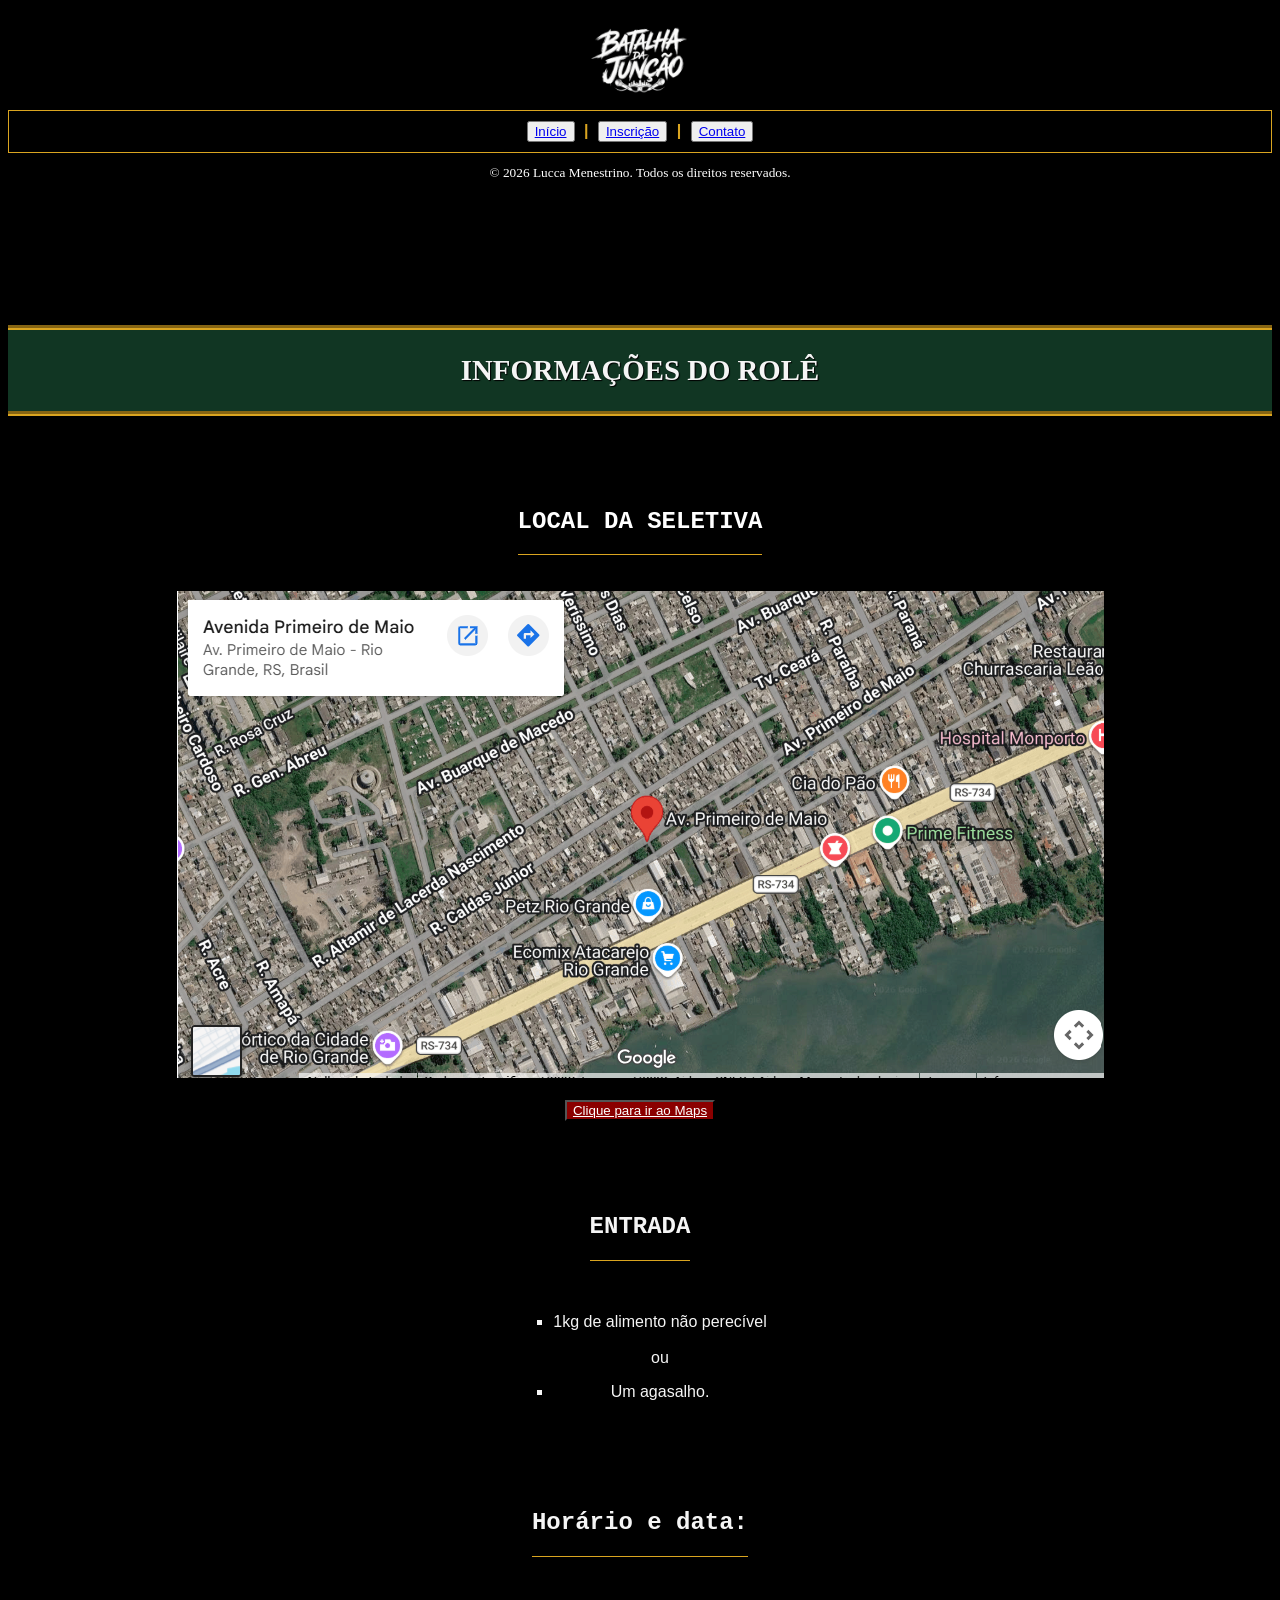
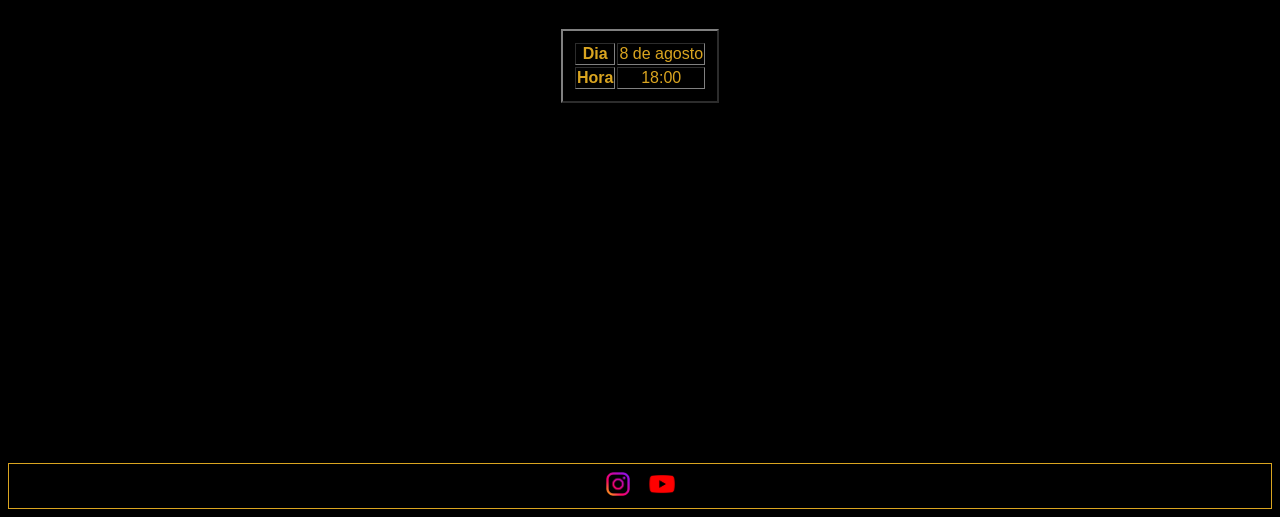
==== informacoes.html @ c3fe209a "Update informacoes.html" ====
<!DOCTYPE html>

<html style="background-color: black;" lang="pt-BR">
    <head>
        <meta charset="utf-8">
        <meta name="viewport" content="width=device-width, initial-scale=1.0">
        <meta name="description" content="Página de informações sobre a seletiva de rap da Batalha da Junção em Rio Grande, RS.">
        <title>Informações sobre a Seletiva BDJ</title>
    </head>

    <body>    
        <header>

            <img style="display: block; margin: 0 auto; padding: 10px;" width="150" height="auto" src="img/batalhajuncaologo2.png" alt="Logo Batalha da Junção">

            <nav>    
                <div style="text-align: center; margin: 0 auto; border: 1px solid goldenrod; padding-left: 10px; padding-right: 10px; padding-top: 10px; padding-bottom: 10px; font-family: 'Segoe UI', Tahoma, Geneva, Verdana, sans-serif;">
                        <button type="button">
                            <a href="index.html">Início</a>                    
                        </button>
                        
                        <b style="margin: 0 5px; color: goldenrod;">|</b>

                        <button type="button">
                            <a href="inscricao.html">Inscrição</a>
                        </button>

                        <b style="margin: 0 5px; color: goldenrod;">|</b>

                        <button type="button">
                            <a href="#contato">Contato</a>
                        </button>
                </div>

                <div style="text-align: center; margin-top: 10px; color: white;">
                <small>© 2026 Lucca Menestrino. Todos os direitos reservados.</small>
                </div>
            </nav>
        </header>

            <br><br><br><br>  <br><br><br><br>

            <section id="informaçoes">

            <div style="font-family: 'Times New Roman', Times, serif; text-align: center; border: px solid black; border-bottom: 5px groove goldenrod; border-top: 5px groove goldenrod; color: whitesmoke; background-color: #113623; text-shadow: 1px 1px 1px black;">
                <h2 style="font-size: 180%;">INFORMAÇÕES DO ROLÊ</h2>
            </div>

            <br><br><br><br>

            <div style="text-align: center; color: white;">
                <div style="font-size: 100%; font-family: 'Courier New', Courier, monospace; border-bottom: 1px double goldenrod; margin: 0 auto; width: fit-content;">
                <h1>LOCAL DA SELETIVA</h1>
                </div>

                <br><br>

                <img src="img/vila-junçao.png" width="auto" height="auto" alt="Localização do evento no Google Maps">

                <br><br>

                <button style="background-color: darkred;" type="button">
                <a style="color: white;" href="https://search.brave.com/maps/place/loc4BXCLFGKDAZAMBQLO3C3CQD2KYB5RSS7IAAAAAAA%3D?bbox=-52.119%2C-32.049%2C-52.118%2C-32.049">Clique para ir ao Maps</a>
                </button>
            </div>

                <br><br><br><br>

            <div style="text-align: center; color: whitesmoke; font-family: Arial, Helvetica, sans-serif;">
                <div style="font-size: 100%; font-family: 'Courier New', Courier, monospace; border-bottom: 1px double goldenrod; margin: 0 auto; width: fit-content;">
                <h1>ENTRADA</h1>
                </div>

                <br><br>

                <ul style="list-style-type: square; margin: 0 auto; width: fit-content;">
                    <li><p>1kg de alimento não perecível <br><br>ou</p></li>
                    <li><p>Um agasalho.</p></li>
                </ul>
            </div>

            <br><br><br><br>

            <div style="text-align: center; color: white;">
                <table style="margin: 0 auto; width: fit-content; padding: 10px; font-family: Verdana, Geneva, Tahoma, sans-serif; color: goldenrod;" border="2">
                    
                    <div style="font-family: 'Courier New', Courier, monospace; font-size: 100%; text-shadow: 1px 1px 1px black; color: whitesmoke; border-bottom: 1px double goldenrod; margin: 0 auto; width: fit-content;">
                    <h1>Horário e data:</h1>
                    </div>

                    <br><br><br><br>
                    
                    <tbody>
                    <tr>
                        <td colspan="2"><strong>Dia</strong></td>
                        <td colspan="2">8 de agosto</td>
                    </tr>

                    <tr>
                        <td colspan="2">
                            <strong>Hora</strong>
                        </td>
                        <td colspan="2">18:00</td>
                    </tr>
                    </tbody>
                </table>
            </div>
        </section>

        <br><br><br><br> <br><br><br><br> <br><br><br><br> <br><br><br><br> <br><br><br><br>

        <footer style="border: 1px solid goldenrod;">
        <section id="contato">
            <div style="text-align: center;">
            <a style="text-decoration: none;" href="https://www.instagram.com/" target="_blank"><img src="img/instagramlogo.png" width="40" height="auto" alt="Logo do Instagram"></a>
            <a style="text-decoration: none;" href="https://www.youtube.com/" target="_blank"><img src="img/youtube-logo.webp" width="40" height="auto" alt="Logo do Youtube"></a>
            </div>
        </section>
        </footer>
    </body>
</html>
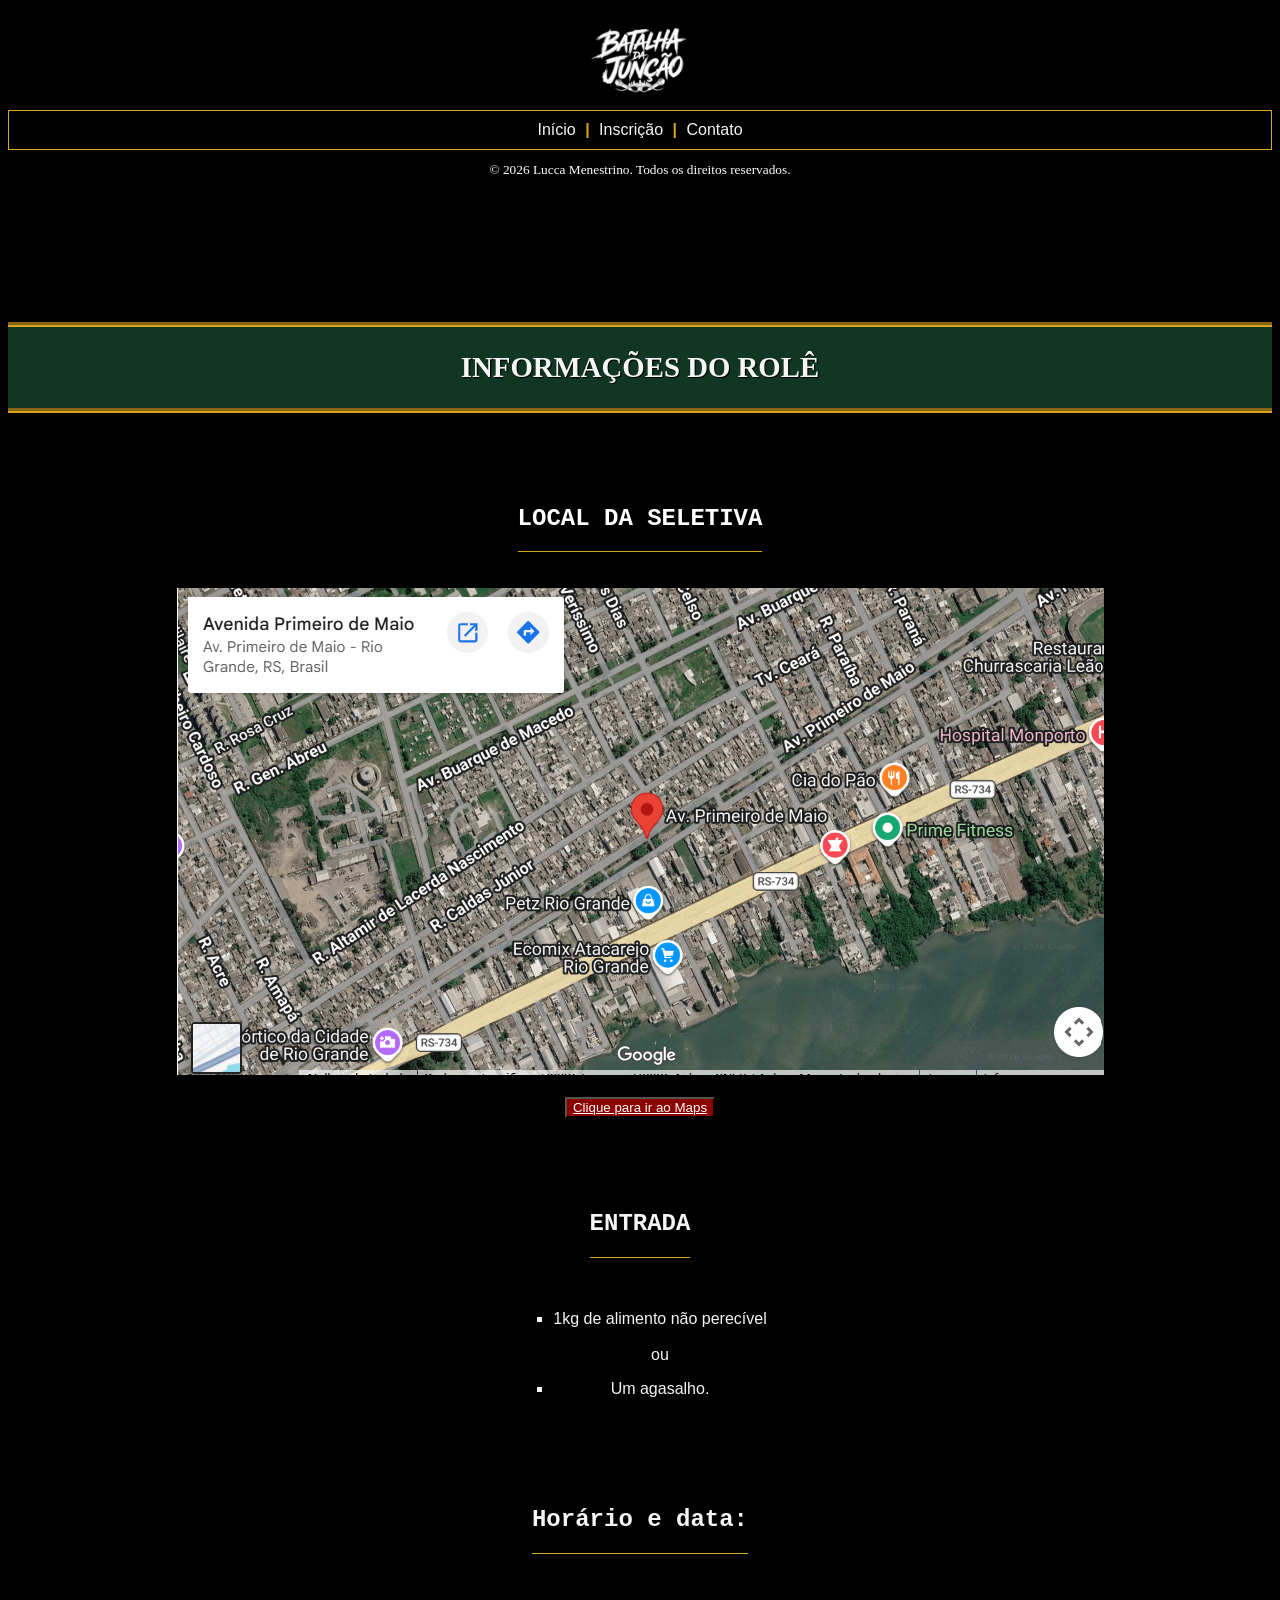
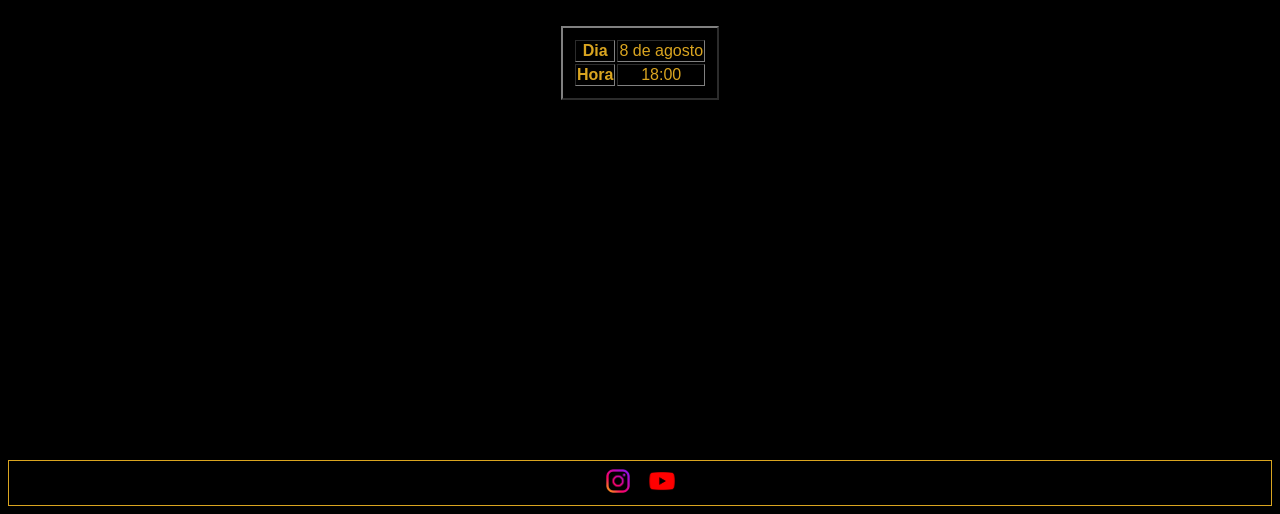
==== commit 363c782e: "Update informacoes.html" ====
--- a/informacoes.html
+++ b/informacoes.html
@@ -15,21 +15,11 @@
 
             <nav>    
                 <div style="text-align: center; margin: 0 auto; border: 1px solid goldenrod; padding-left: 10px; padding-right: 10px; padding-top: 10px; padding-bottom: 10px; font-family: 'Segoe UI', Tahoma, Geneva, Verdana, sans-serif;">
-                        <button type="button">
-                            <a href="index.html">Início</a>                    
-                        </button>
-                        
+                            <a style="text-decoration: none; color: whitesmoke;" href="index.html">Início</a>                    
                         <b style="margin: 0 5px; color: goldenrod;">|</b>
-
-                        <button type="button">
-                            <a href="inscricao.html">Inscrição</a>
-                        </button>
-
+                            <a style="text-decoration: none; color: whitesmoke;" href="inscricao.html">Inscrição</a>
                         <b style="margin: 0 5px; color: goldenrod;">|</b>
-
-                        <button type="button">
-                            <a href="#contato">Contato</a>
-                        </button>
+                            <a style="text-decoration: none; color: whitesmoke;" href="#contato">Contato</a>
                 </div>
 
                 <div style="text-align: center; margin-top: 10px; color: white;">
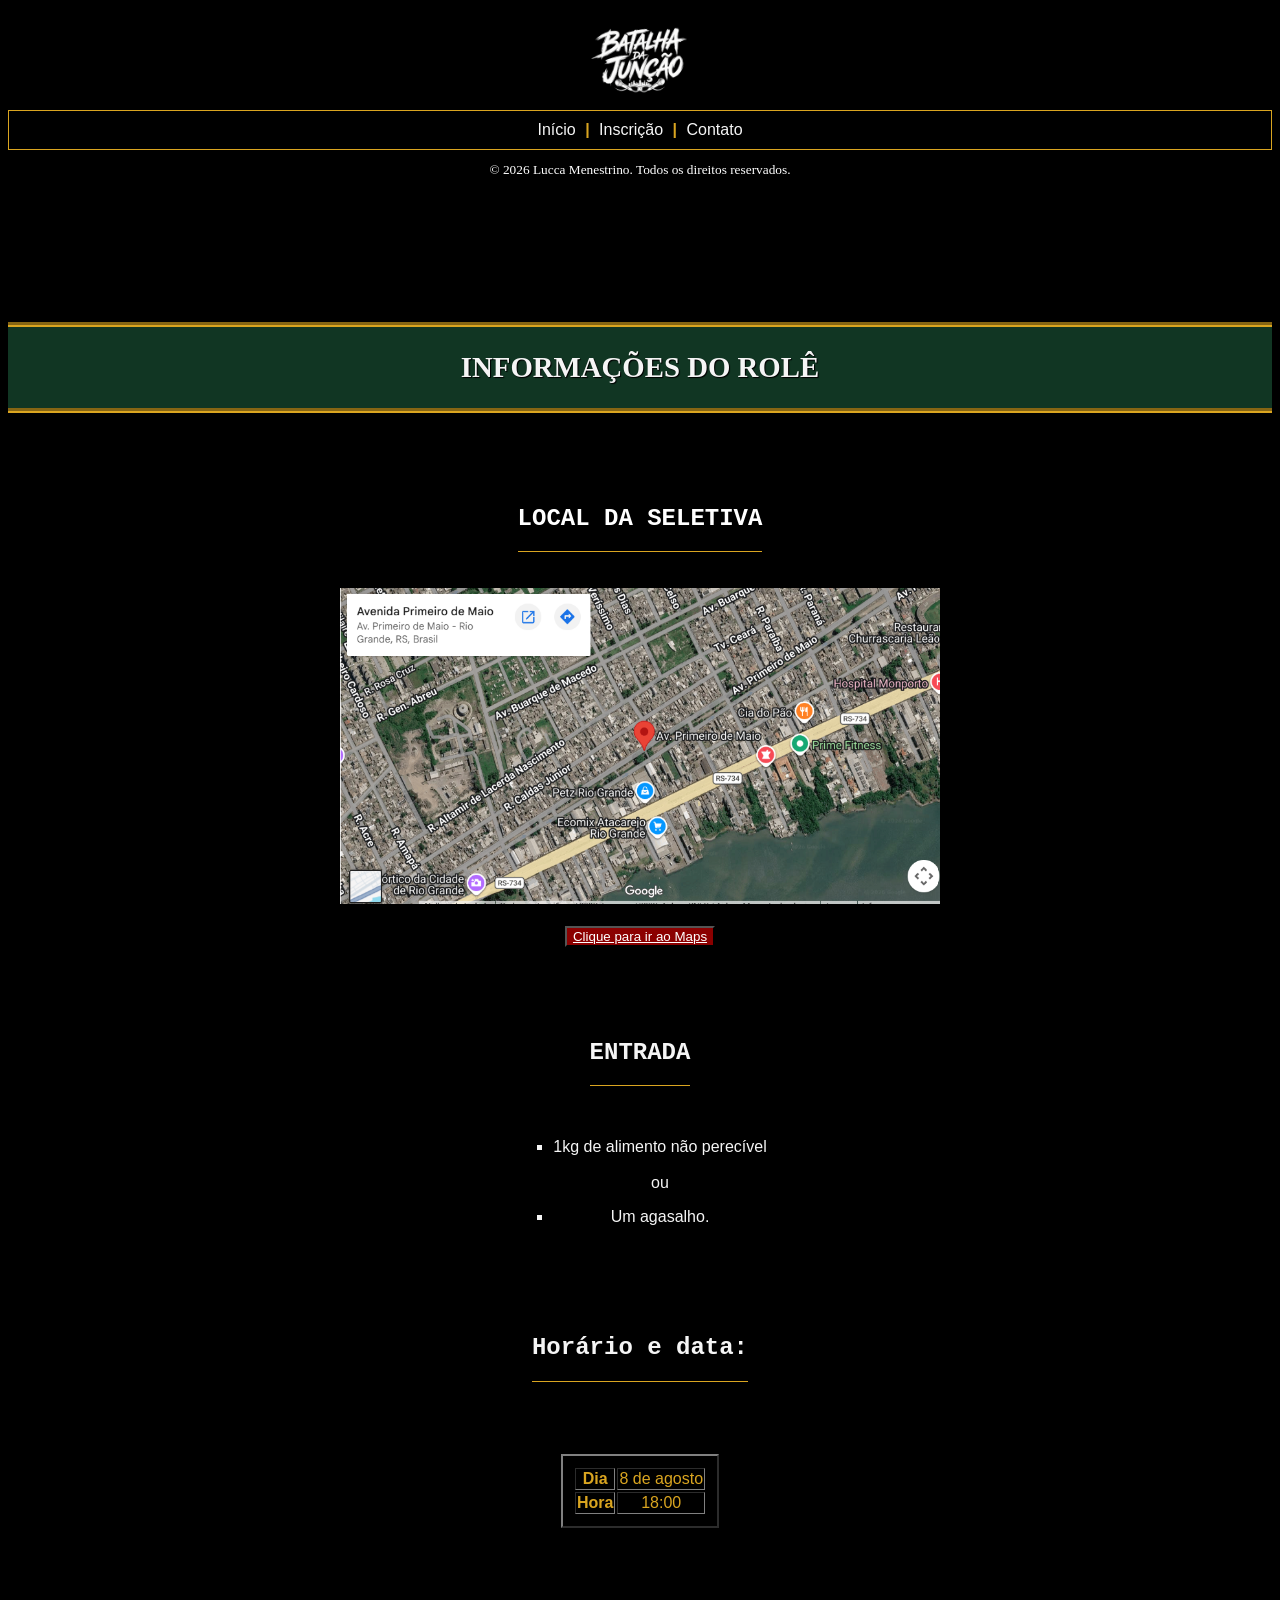
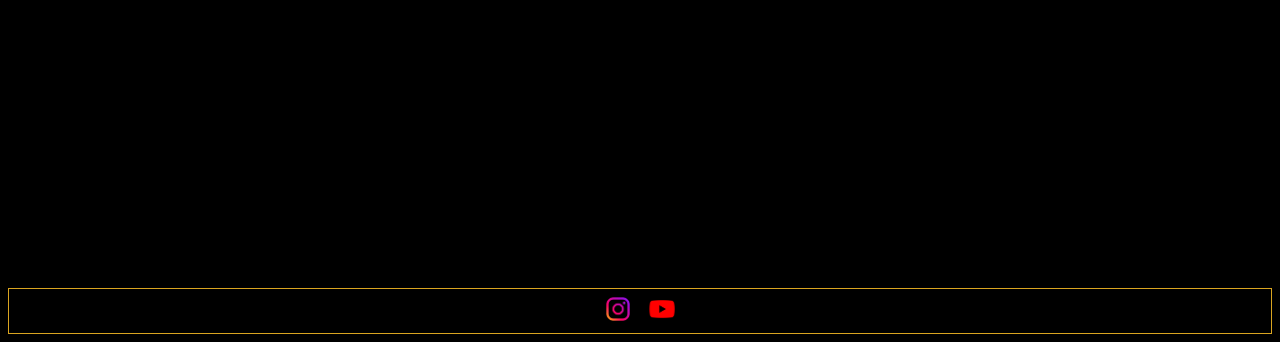
==== commit d49cd27e: "Update informacoes.html" ====
--- a/informacoes.html
+++ b/informacoes.html
@@ -45,7 +45,7 @@
 
                 <br><br>
 
-                <img src="img/vila-junçao.png" width="auto" height="auto" alt="Localização do evento no Google Maps">
+                <img src="img/vila-junçao.png" width="600" height="auto" alt="Localização do evento no Google Maps">
 
                 <br><br>
 
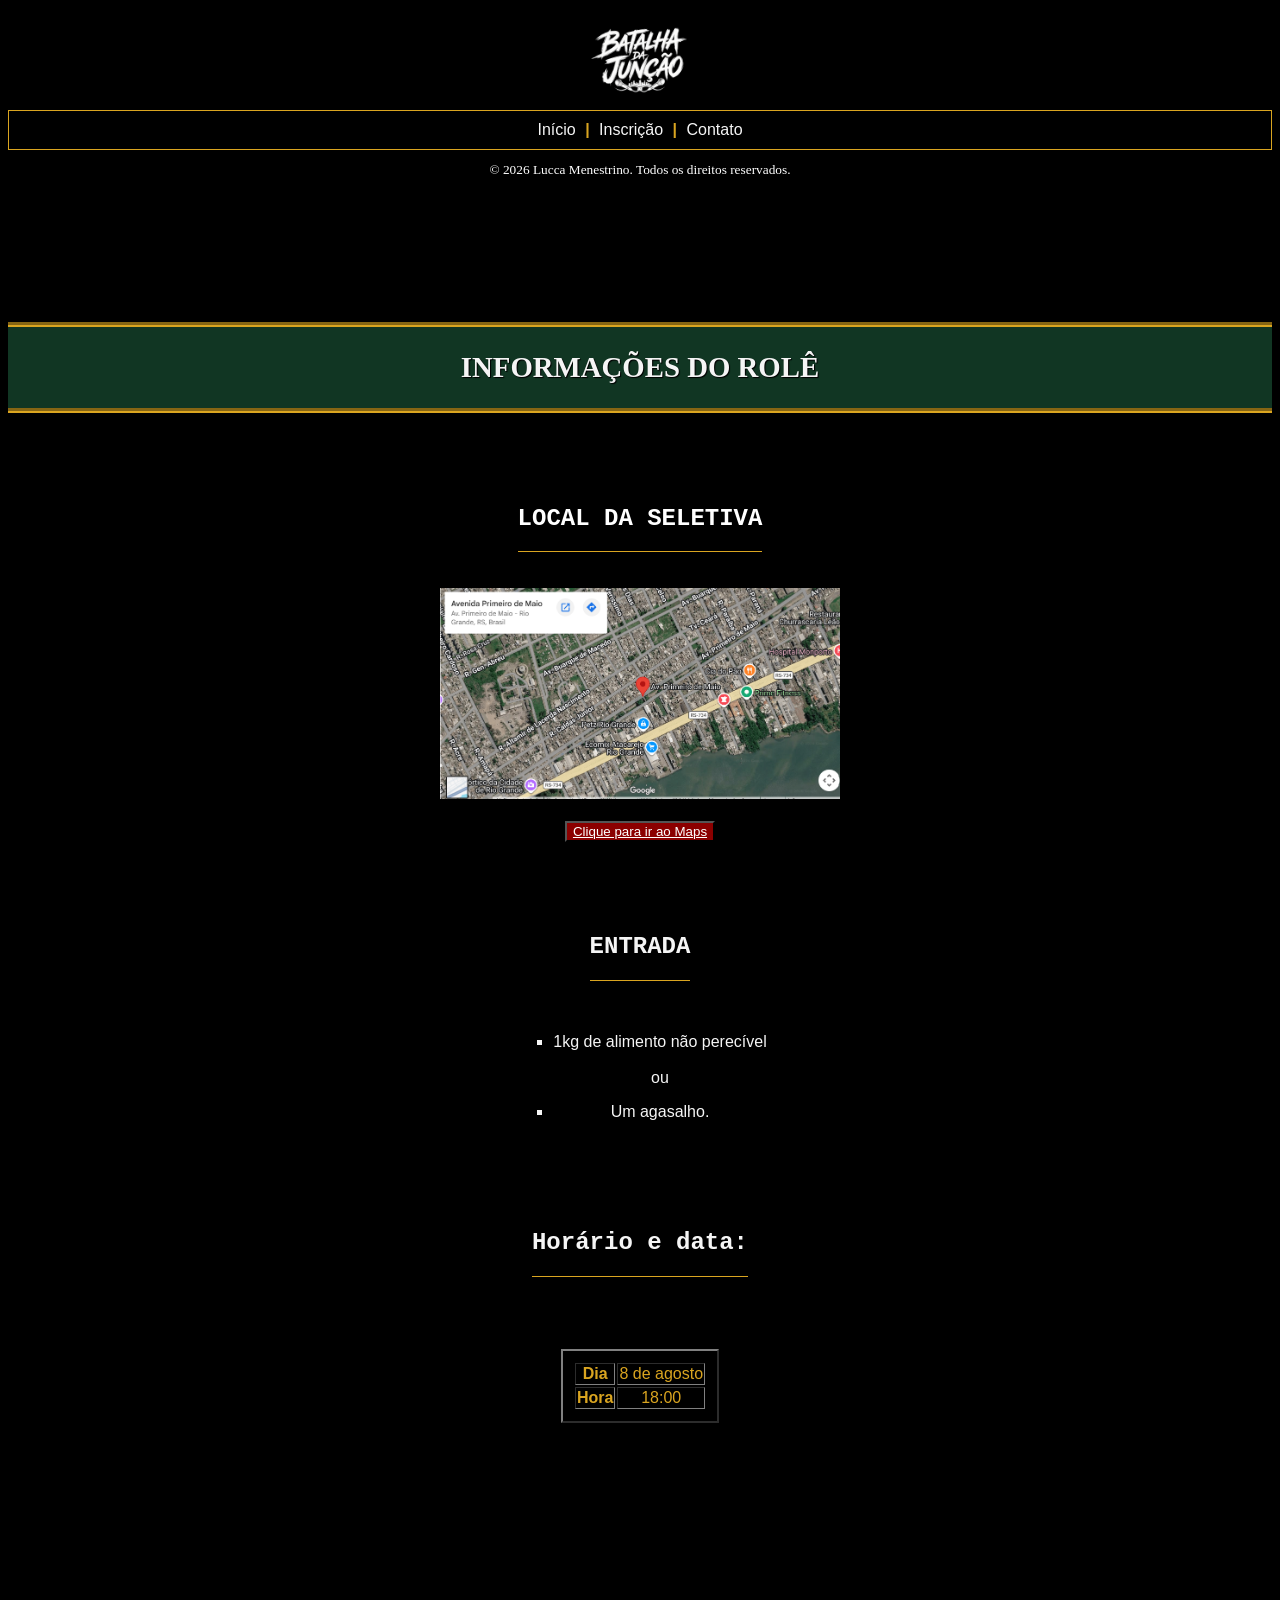
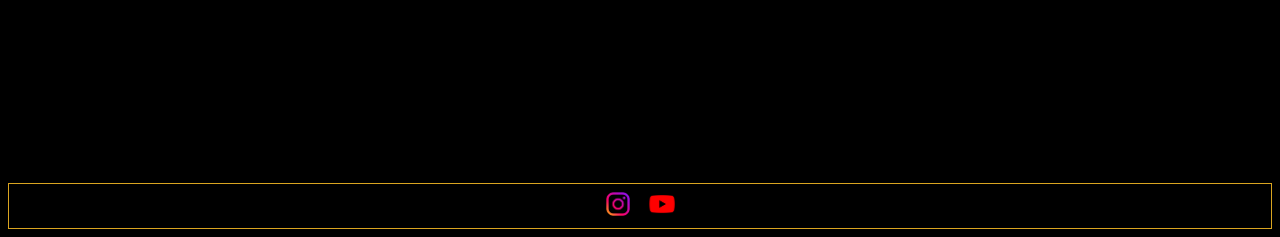
==== commit 86fca134: "Update informacoes.html" ====
--- a/informacoes.html
+++ b/informacoes.html
@@ -45,7 +45,7 @@
 
                 <br><br>
 
-                <img src="img/vila-junçao.png" width="600" height="auto" alt="Localização do evento no Google Maps">
+                <img src="img/vila-junçao.png" width="400" height="auto" alt="Localização do evento no Google Maps">
 
                 <br><br>
 
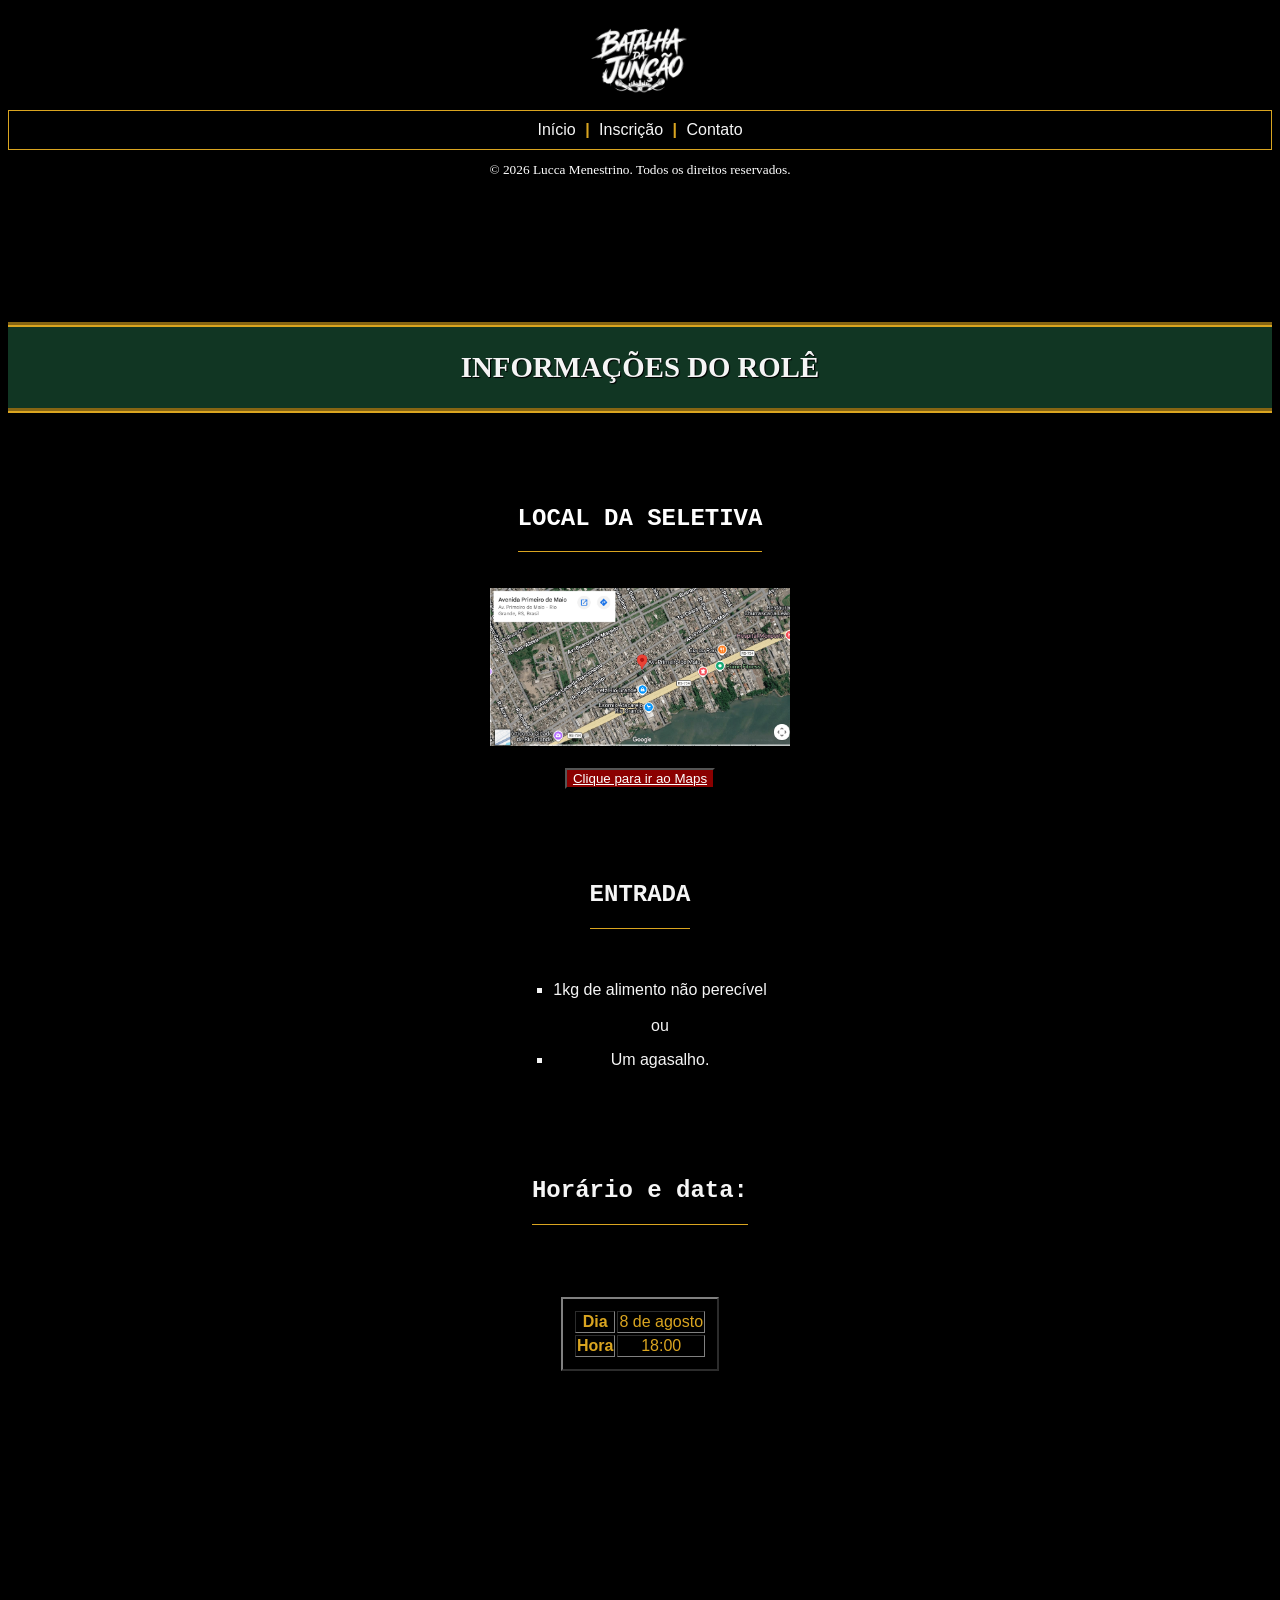
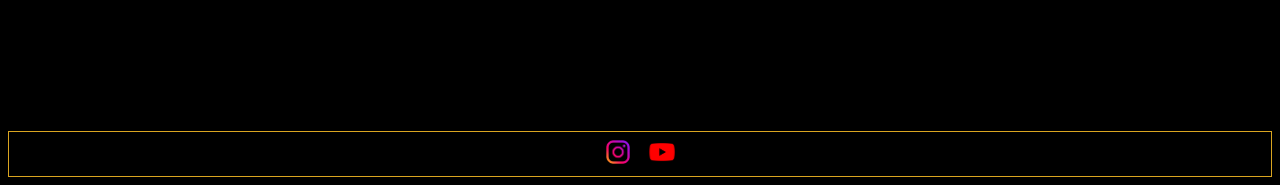
==== commit 6e50da95: "Update informacoes.html" ====
--- a/informacoes.html
+++ b/informacoes.html
@@ -45,7 +45,7 @@
 
                 <br><br>
 
-                <img src="img/vila-junçao.png" width="400" height="auto" alt="Localização do evento no Google Maps">
+                <img src="img/vila-junçao.png" width="300" height="auto" alt="Localização do evento no Google Maps">
 
                 <br><br>
 
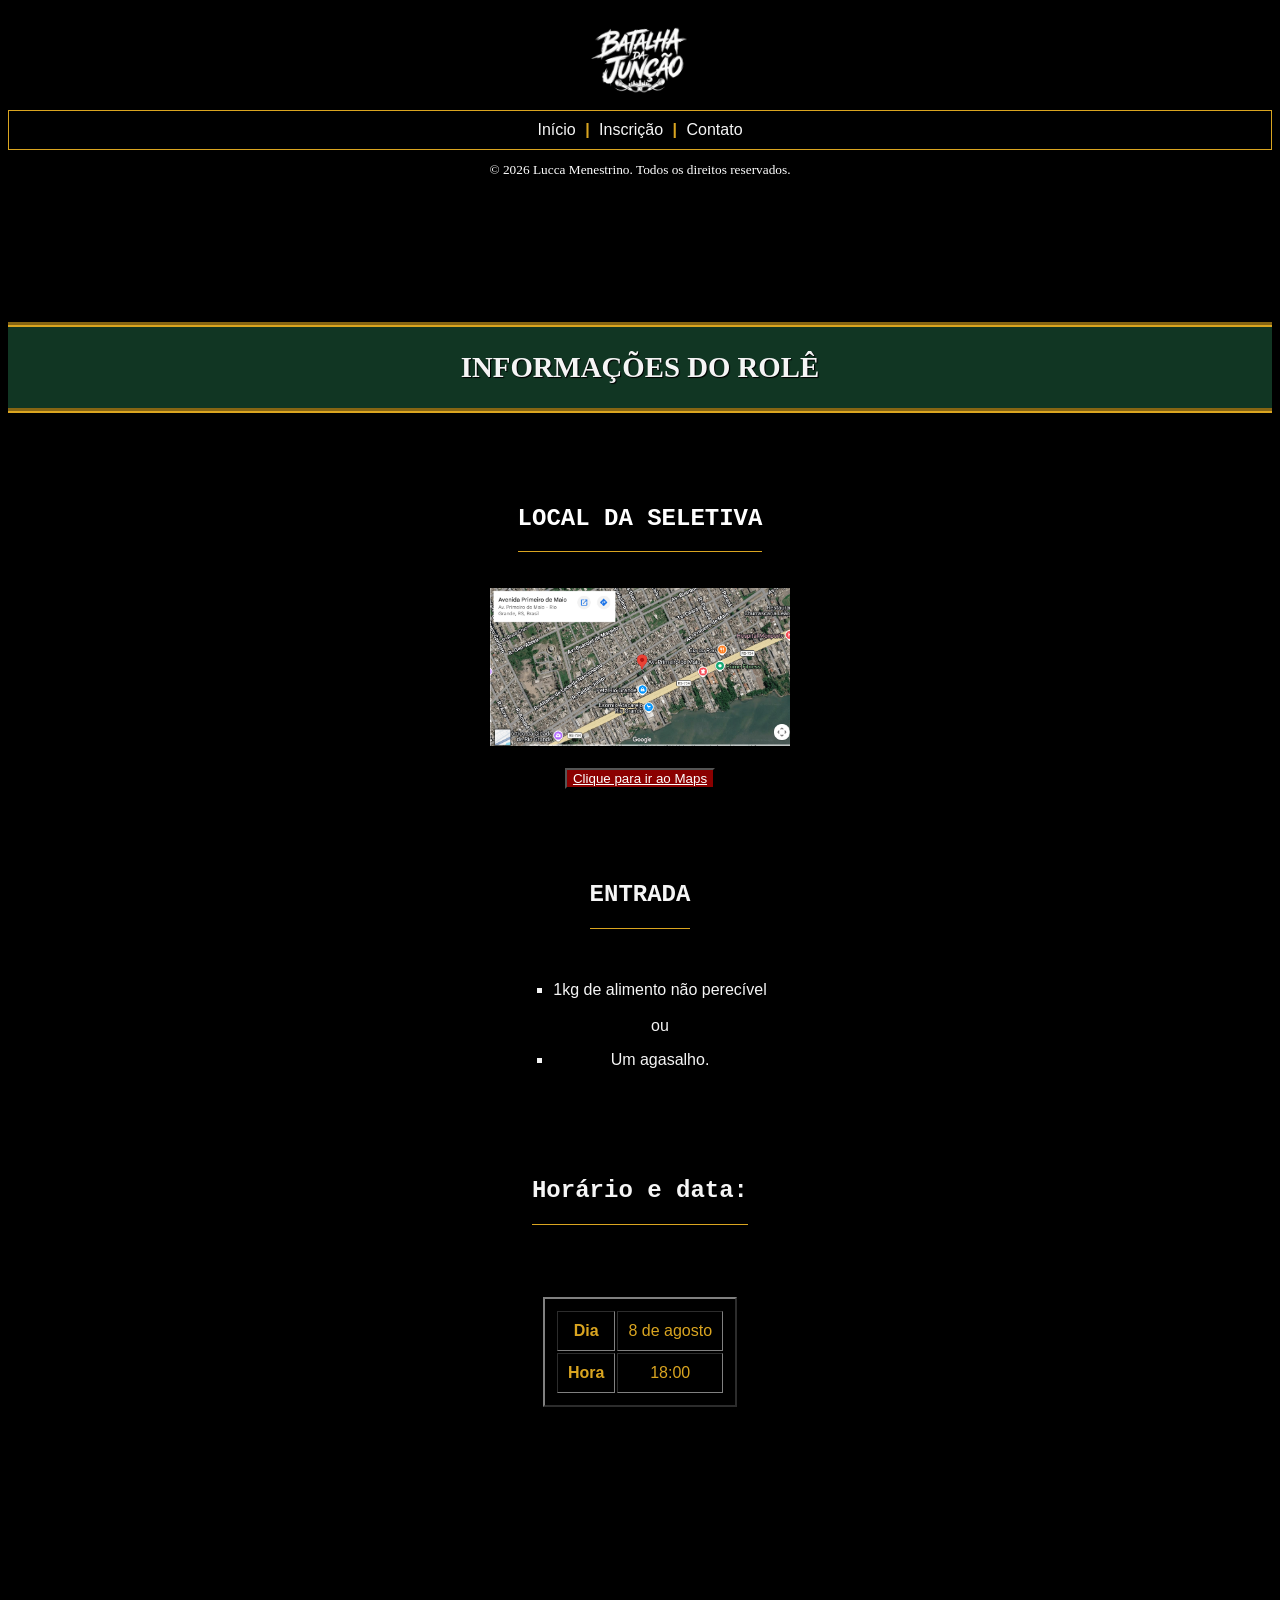
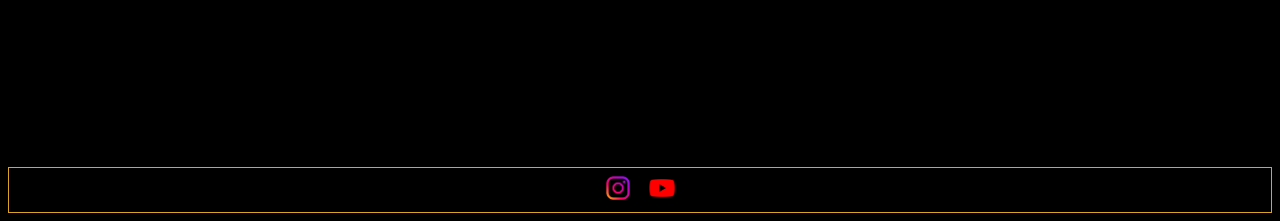
==== commit 9a6e11f5: "Update informacoes.html" ====
--- a/informacoes.html
+++ b/informacoes.html
@@ -82,15 +82,15 @@
                     
                     <tbody>
                     <tr>
-                        <td colspan="2"><strong>Dia</strong></td>
-                        <td colspan="2">8 de agosto</td>
+                        <td style="padding: 10px;" colspan="2"><strong>Dia</strong></td>
+                        <td style="padding: 10px;" colspan="2">8 de agosto</td>
                     </tr>
 
                     <tr>
-                        <td colspan="2">
+                        <td style="padding: 10px;" colspan="2">
                             <strong>Hora</strong>
                         </td>
-                        <td colspan="2">18:00</td>
+                        <td style="padding: 10px;" colspan="2">18:00</td>
                     </tr>
                     </tbody>
                 </table>
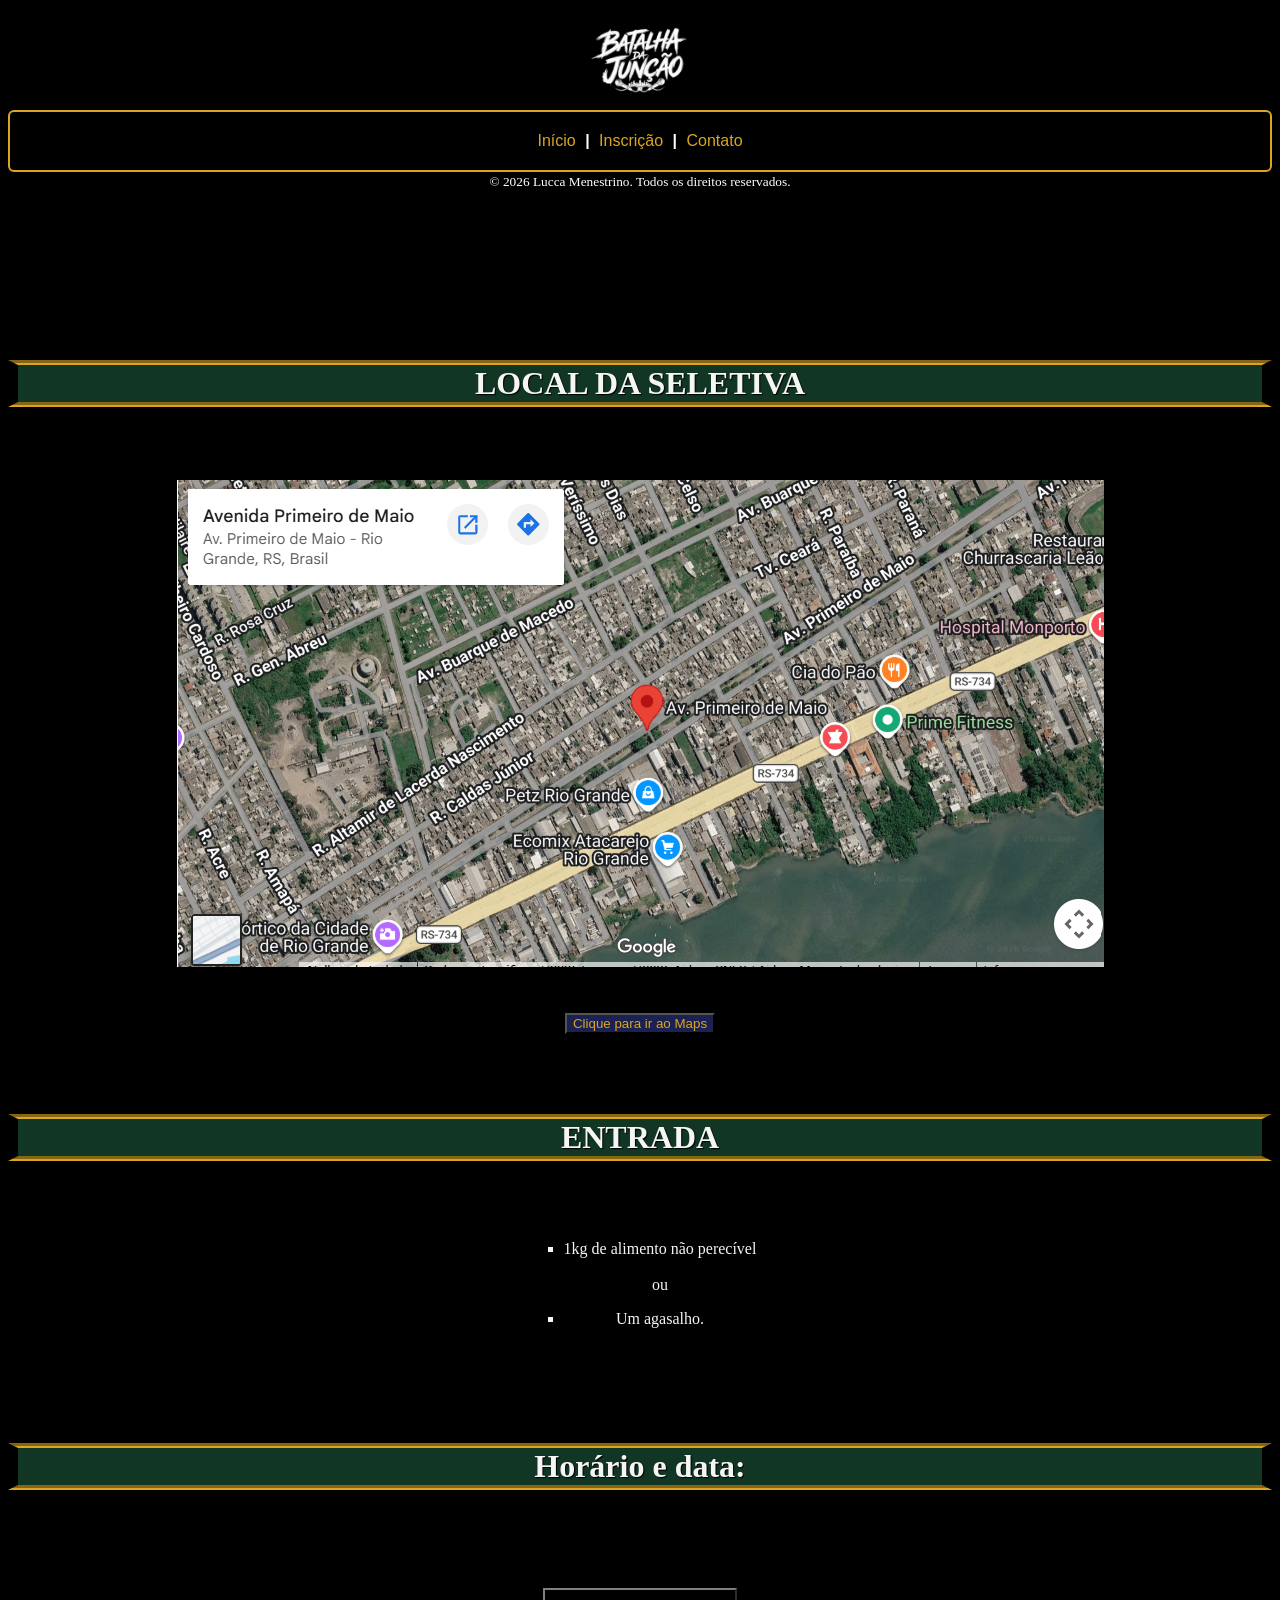
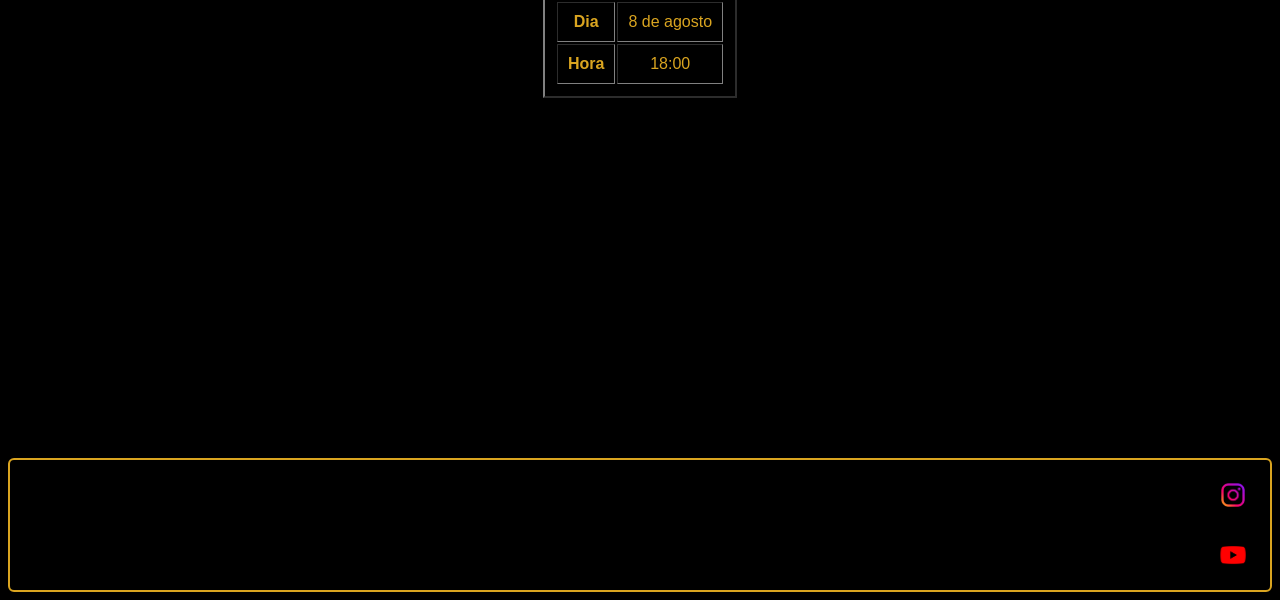
==== commit e71ea8cb: "Update informacoes.html" ====
--- a/informacoes.html
+++ b/informacoes.html
@@ -6,64 +6,61 @@
         <meta name="viewport" content="width=device-width, initial-scale=1.0">
         <meta name="description" content="Página de informações sobre a seletiva de rap da Batalha da Junção em Rio Grande, RS.">
         <title>Informações sobre a Seletiva BDJ</title>
+
+        <link 
+        rel="stylesheet"
+        href="informacao.css">
     </head>
 
     <body>    
         <header>
 
-            <img style="display: block; margin: 0 auto; padding: 10px;" width="150" height="auto" src="img/batalhajuncaologo2.png" alt="Logo Batalha da Junção">
+            <img src="img/batalhajuncaologo2.png" width="150" height="auto" alt="Logo Batalha da Junção">
 
             <nav>    
-                <div style="text-align: center; margin: 0 auto; border: 1px solid goldenrod; padding-left: 10px; padding-right: 10px; padding-top: 10px; padding-bottom: 10px; font-family: 'Segoe UI', Tahoma, Geneva, Verdana, sans-serif;">
-                            <a style="text-decoration: none; color: whitesmoke;" href="index.html">Início</a>                    
-                        <b style="margin: 0 5px; color: goldenrod;">|</b>
-                            <a style="text-decoration: none; color: whitesmoke;" href="inscricao.html">Inscrição</a>
-                        <b style="margin: 0 5px; color: goldenrod;">|</b>
-                            <a style="text-decoration: none; color: whitesmoke;" href="#contato">Contato</a>
-                </div>
+                        
+                            <a href="../Site_evento/index.html">Início</a>                    
+                        <b>|</b>
+                            <a href="../Site_evento/inscricao.html">Inscrição</a>
+                        <b>|</b>
+                            <a href="#contato">Contato</a>
 
-                <div style="text-align: center; margin-top: 10px; color: white;">
+            </nav>
+             
+            <div>
                 <small>© 2026 Lucca Menestrino. Todos os direitos reservados.</small>
-                </div>
-            </nav>
+            </div>
         </header>
 
             <br><br><br><br>  <br><br><br><br>
 
             <section id="informaçoes">
 
-            <div style="font-family: 'Times New Roman', Times, serif; text-align: center; border: px solid black; border-bottom: 5px groove goldenrod; border-top: 5px groove goldenrod; color: whitesmoke; background-color: #113623; text-shadow: 1px 1px 1px black;">
-                <h2 style="font-size: 180%;">INFORMAÇÕES DO ROLÊ</h2>
+            <div>
+                <h1>LOCAL DA SELETIVA</h1>
             </div>
-
-            <br><br><br><br>
-
-            <div style="text-align: center; color: white;">
-                <div style="font-size: 100%; font-family: 'Courier New', Courier, monospace; border-bottom: 1px double goldenrod; margin: 0 auto; width: fit-content;">
-                <h1>LOCAL DA SELETIVA</h1>
-                </div>
 
                 <br><br>
 
-                <img src="img/vila-junçao.png" width="300" height="auto" alt="Localização do evento no Google Maps">
+                <img src="img/vila-junçao.png" width="auto" height="auto" alt="Localização do evento no Google Maps">
 
                 <br><br>
 
-                <button style="background-color: darkred;" type="button">
-                <a style="color: white;" href="https://search.brave.com/maps/place/loc4BXCLFGKDAZAMBQLO3C3CQD2KYB5RSS7IAAAAAAA%3D?bbox=-52.119%2C-32.049%2C-52.118%2C-32.049">Clique para ir ao Maps</a>
+                <button type="button">
+                <a href="https://search.brave.com/maps/place/loc4BXCLFGKDAZAMBQLO3C3CQD2KYB5RSS7IAAAAAAA%3D?bbox=-52.119%2C-32.049%2C-52.118%2C-32.049">Clique para ir ao Maps</a>
                 </button>
             </div>
 
                 <br><br><br><br>
 
-            <div style="text-align: center; color: whitesmoke; font-family: Arial, Helvetica, sans-serif;">
-                <div style="font-size: 100%; font-family: 'Courier New', Courier, monospace; border-bottom: 1px double goldenrod; margin: 0 auto; width: fit-content;">
+            
+                <div>
                 <h1>ENTRADA</h1>
                 </div>
 
                 <br><br>
 
-                <ul style="list-style-type: square; margin: 0 auto; width: fit-content;">
+                <ul>
                     <li><p>1kg de alimento não perecível <br><br>ou</p></li>
                     <li><p>Um agasalho.</p></li>
                 </ul>
@@ -71,10 +68,10 @@
 
             <br><br><br><br>
 
-            <div style="text-align: center; color: white;">
-                <table style="margin: 0 auto; width: fit-content; padding: 10px; font-family: Verdana, Geneva, Tahoma, sans-serif; color: goldenrod;" border="2">
+            <div>
+                <table border="2">
                     
-                    <div style="font-family: 'Courier New', Courier, monospace; font-size: 100%; text-shadow: 1px 1px 1px black; color: whitesmoke; border-bottom: 1px double goldenrod; margin: 0 auto; width: fit-content;">
+                    <div>
                     <h1>Horário e data:</h1>
                     </div>
 
@@ -82,15 +79,15 @@
                     
                     <tbody>
                     <tr>
-                        <td style="padding: 10px;" colspan="2"><strong>Dia</strong></td>
-                        <td style="padding: 10px;" colspan="2">8 de agosto</td>
+                        <td colspan="2"><strong>Dia</strong></td>
+                        <td colspan="2">8 de agosto</td>
                     </tr>
 
                     <tr>
-                        <td style="padding: 10px;" colspan="2">
+                        <td colspan="2">
                             <strong>Hora</strong>
                         </td>
-                        <td style="padding: 10px;" colspan="2">18:00</td>
+                        <td colspan="2">18:00</td>
                     </tr>
                     </tbody>
                 </table>
@@ -99,12 +96,12 @@
 
         <br><br><br><br> <br><br><br><br> <br><br><br><br> <br><br><br><br> <br><br><br><br>
 
-        <footer style="border: 1px solid goldenrod;">
+        <footer>
         <section id="contato">
-            <div style="text-align: center;">
-            <a style="text-decoration: none;" href="https://www.instagram.com/" target="_blank"><img src="img/instagramlogo.png" width="40" height="auto" alt="Logo do Instagram"></a>
-            <a style="text-decoration: none;" href="https://www.youtube.com/" target="_blank"><img src="img/youtube-logo.webp" width="40" height="auto" alt="Logo do Youtube"></a>
-            </div>
+            <aside>
+            <a href="https://www.instagram.com/" target="_blank"><img class="img2" src="img/instagramlogo.png" width="40" height="auto" alt="Logo do Instagram"></a>
+            <a href="https://www.youtube.com/" target="_blank"><img class="img2" src="img/youtube-logo.webp" width="40" height="auto" alt="Logo do Youtube"></a>
+            </aside>
         </section>
         </footer>
     </body>
--- a/informacao.css
+++ b/informacao.css
@@ -0,0 +1,78 @@
+html {
+    text-align: center;
+}
+
+img {
+    display: block; 
+    margin: 0 auto; 
+    padding: 10px;
+}
+
+nav {
+    padding: 20px;
+    border-radius: 6px;
+    text-align: center; 
+    margin: 0 auto; 
+    border: 2px solid goldenrod; 
+    font-family: 'Segoe UI', Tahoma, Geneva, Verdana, sans-serif;
+}
+
+a {
+    text-decoration: none;
+    color: goldenrod;
+}
+
+b {
+    color: white;
+    margin: 0 5px;
+}
+
+small {
+    color: white;
+}
+
+h1 {
+    font-family: 'Times New Roman', Times, serif; 
+    text-align: center; border: px solid black;
+    border: 10px solid black; 
+    border-bottom: 5px groove goldenrod; 
+    border-top: 5px groove goldenrod;
+    color: whitesmoke; 
+    background-color: #113623; 
+    text-shadow: 1px 1px 1px black;
+    font-size: 200%;
+}
+
+button {
+    
+    background-color: #1b2150;
+}
+
+ul {
+    list-style-type: square; 
+    margin: 0 auto; 
+    width: fit-content;
+    color: whitesmoke;
+}
+
+table {
+    margin: 0 auto; 
+    width: fit-content; 
+    padding: 10px; 
+    font-family: Verdana, Geneva, Tahoma, sans-serif; 
+    color: goldenrod;
+}
+
+td {
+     padding: 10px;
+}
+
+footer {
+    border: 2px solid goldenrod;
+    border-radius: 6px;
+    padding: 5px;
+}
+
+.img2 {
+    margin-right: 2px;
+}
